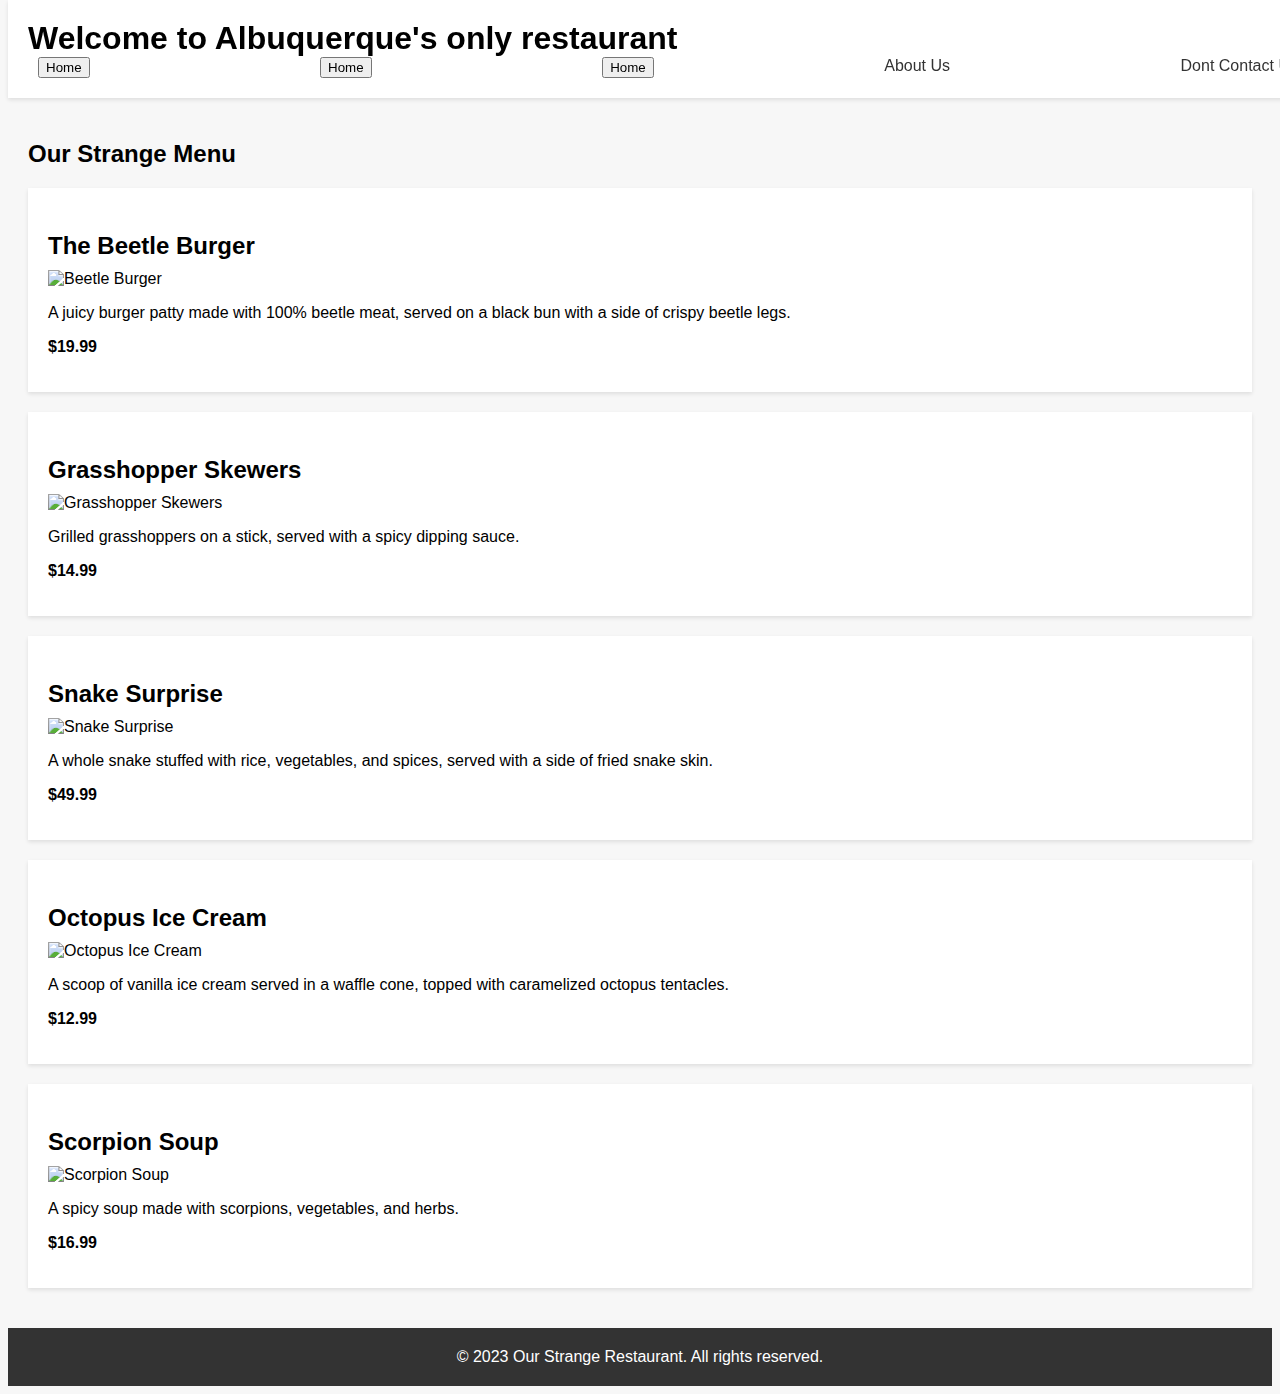
==== lospollos_menu.html @ ed472bbe "first commit" ====
<!DOCTYPE html>
<html>
  <head>
    <meta charset="UTF-8">
    <title>Strange Restaurant Menu</title>
    <link rel="stylesheet" href="menu_style.css">
    <script src="noticias.js"></script>
  </head>
  <body>
    <header>
      <h1>Welcome to Albuquerque's only restaurant</h1>
      <nav>
        <ul>
          <li><button onclick="cargarPagina('lospollos1.html')">Home</button></li>
          <li><button onclick="cargarPagina('lospollos1.html')">Home</button></li>
          <li><button onclick="cargarPagina('lospollos1.html')">Home</button></li>
          <li><a href="#">About Us</a></li>
          <li><a href="#">Dont Contact Us</a></li>
        </ul>
      </nav>
    </header>
    <main>
      <h2>Our Strange Menu</h2>
      <div class="menu-item">
        <h3>The Beetle Burger</h3>
        <img src="https://images.unsplash.com/photo-1574142298263-ccf01d6bda1d" alt="Beetle Burger">
        <p>A juicy burger patty made with 100% beetle meat, served on a black bun with a side of crispy beetle legs.</p>
        <p><strong>$19.99</strong></p>
      </div>
      <div class="menu-item">
        <h3>Grasshopper Skewers</h3>
        <img src="https://images.unsplash.com/photo-1612289385432-f12a6a40a1c4" alt="Grasshopper Skewers">
        <p>Grilled grasshoppers on a stick, served with a spicy dipping sauce.</p>
        <p><strong>$14.99</strong></p>
      </div>
      <div class="menu-item">
        <h3>Snake Surprise</h3>
        <img src="https://images.unsplash.com/photo-1518458028783-8fbcd101ebb7" alt="Snake Surprise">
        <p>A whole snake stuffed with rice, vegetables, and spices, served with a side of fried snake skin.</p>
        <p><strong>$49.99</strong></p>
      </div>
      <div class="menu-item">
        <h3>Octopus Ice Cream</h3>
        <img src="https://images.unsplash.com/photo-1558531092-54e256db5909" alt="Octopus Ice Cream">
        <p>A scoop of vanilla ice cream served in a waffle cone, topped with caramelized octopus tentacles.</p>
        <p><strong>$12.99</strong></p>
      </div>
      <div class="menu-item">
        <h3>Scorpion Soup</h3>
        <img src="https://images.unsplash.com/photo-1592325206652-317c1f8d4f6c" alt="Scorpion Soup">
        <p>A spicy soup made with scorpions, vegetables, and herbs.</p>
        <p><strong>$16.99</strong></p>
      </div>
    </main>
    <footer>
      <p>&copy; 2023 Our Strange Restaurant. All rights reserved.</p>
    </footer>
  </body>
</html>
---- menu_style.css ----
/* Estilos generales */

body {
    font-family: 'Open Sans', sans-serif;
    background-color: #f7f7f7;
  }
  
  h1, h2, h3, h4, h5, h6 {
    font-family: 'Montserrat', sans-serif;
  }
  
  a {
    color: #333;
    text-decoration: none;
  }
  
  ul {
    list-style: none;
    margin: 0;
    padding: 0;
  }
  
  /* Estilos del encabezado */
  
  header {
    background-color: #fff;
    box-shadow: 0 2px 4px rgba(0, 0, 0, 0.1);
    padding: 20px;
    position: fixed;
    top: 0;
    width: 100%;
    z-index: 9999;
  }
  
  header h1 {
    margin: 0;
  }
  
  nav ul {
    display: flex;
    justify-content: space-between;
  }
  
  nav li {
    margin: 0 10px;
  }
  
  nav a:hover {
    color: #f7941d;
  }
  
  /* Estilos de la sección principal */
  
  main {
    margin-top: 100px;
    padding: 20px;
  }
  
  .menu-item {
    background-color: #fff;
    box-shadow: 0 2px 4px rgba(0, 0, 0, 0.1);
    margin-bottom: 20px;
    padding: 20px;
  }
  
  .menu-item h3 {
    font-size: 24px;
    margin-bottom: 10px;
  }
  
  .menu-item img {
    display: block;
    margin-bottom: 10px;
    max-width: 100%;
  }
  
  .menu-item p:last-of-type {
    margin-top: 10px;
  }
  
  /* Estilos del pie de página */
  
  footer {
    background-color: #333;
    color: #fff;
    padding: 20px;
    text-align: center;
  }
  
  footer p {
    margin: 0;
  }
  
  /* Estilos para dispositivos móviles */
  
  @media (max-width: 768px) {
  
    header {
      padding: 10px;
    }
  
    nav ul {
      flex-direction: column;
    }
  
    nav li {
      margin: 10px 0;
    }
  
  }
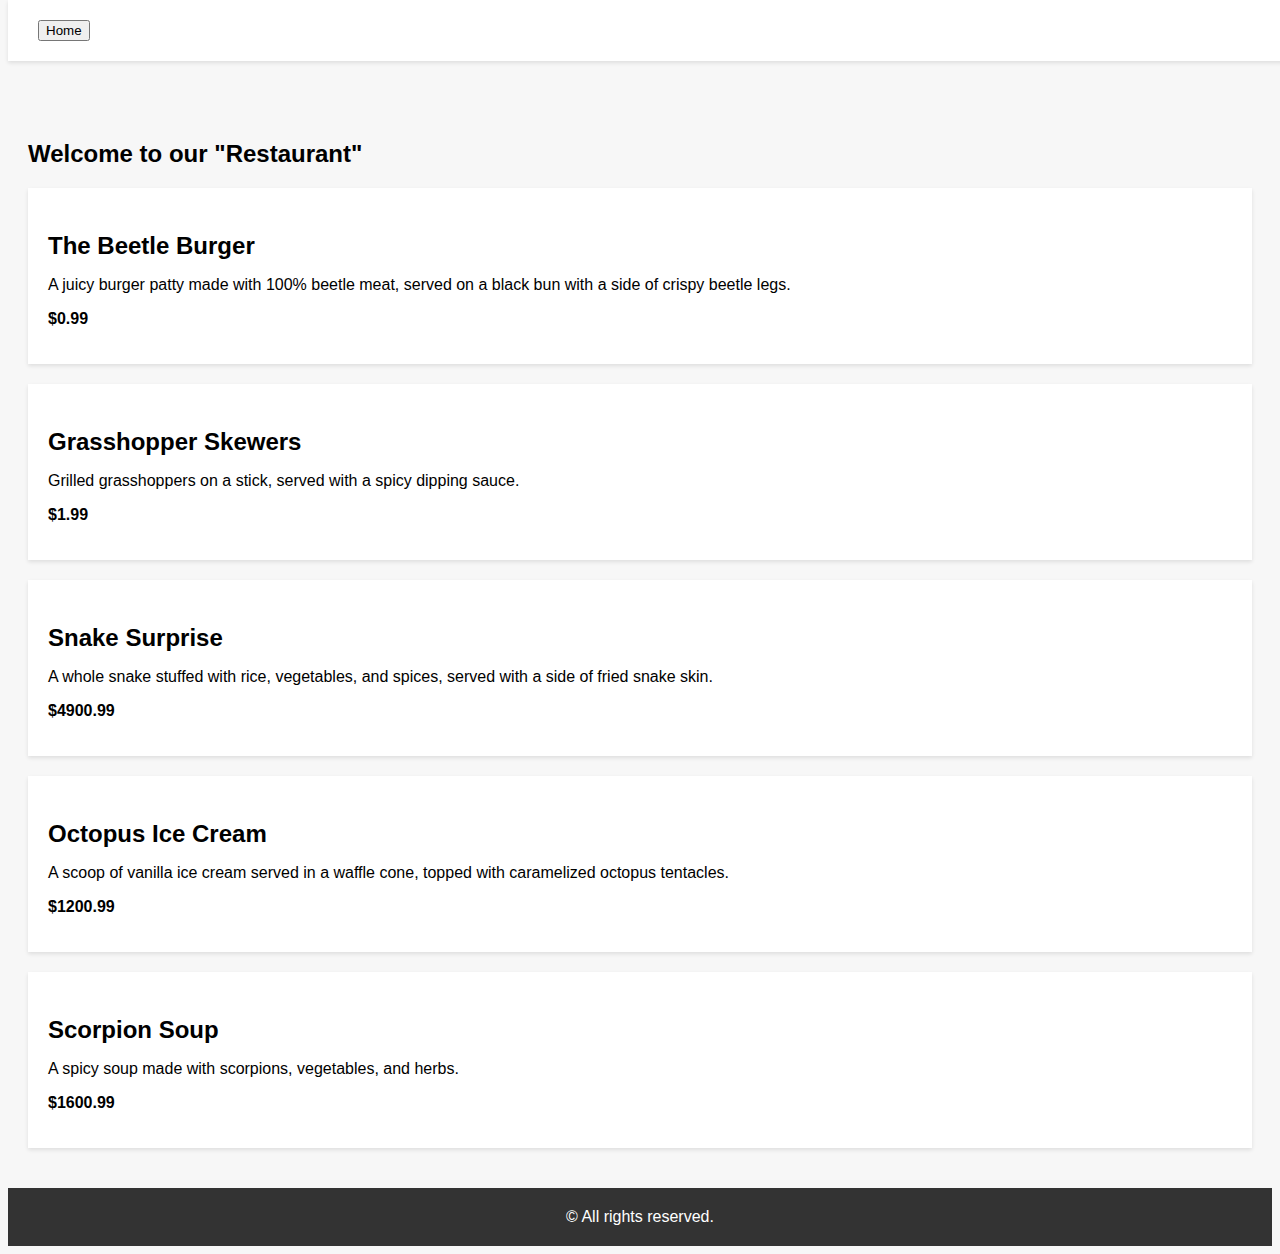
==== commit a2a3be8b: "test masnolehanavisado" ====
--- a/lospollos_menu.html
+++ b/lospollos_menu.html
@@ -1,4 +1,3 @@
-
 <!DOCTYPE html>
 <html>
   <head>
@@ -9,52 +8,42 @@
   </head>
   <body>
     <header>
-      <h1>Welcome to Albuquerque's only restaurant</h1>
       <nav>
         <ul>
-          <li><button onclick="cargarPagina('lospollos1.html')">Home</button></li>
-          <li><button onclick="cargarPagina('lospollos1.html')">Home</button></li>
-          <li><button onclick="cargarPagina('lospollos1.html')">Home</button></li>
-          <li><a href="#">About Us</a></li>
-          <li><a href="#">Dont Contact Us</a></li>
+          <li><button onclick="cargarPagina('index.html')">Home</button></li>
         </ul>
       </nav>
     </header>
     <main>
-      <h2>Our Strange Menu</h2>
+      <h2>Welcome to our "Restaurant"</h2>
       <div class="menu-item">
         <h3>The Beetle Burger</h3>
-        <img src="https://images.unsplash.com/photo-1574142298263-ccf01d6bda1d" alt="Beetle Burger">
         <p>A juicy burger patty made with 100% beetle meat, served on a black bun with a side of crispy beetle legs.</p>
-        <p><strong>$19.99</strong></p>
+        <p><strong>$0.99</strong></p>
       </div>
       <div class="menu-item">
         <h3>Grasshopper Skewers</h3>
-        <img src="https://images.unsplash.com/photo-1612289385432-f12a6a40a1c4" alt="Grasshopper Skewers">
         <p>Grilled grasshoppers on a stick, served with a spicy dipping sauce.</p>
-        <p><strong>$14.99</strong></p>
+        <p><strong>$1.99</strong></p>
       </div>
       <div class="menu-item">
         <h3>Snake Surprise</h3>
-        <img src="https://images.unsplash.com/photo-1518458028783-8fbcd101ebb7" alt="Snake Surprise">
         <p>A whole snake stuffed with rice, vegetables, and spices, served with a side of fried snake skin.</p>
-        <p><strong>$49.99</strong></p>
+        <p><strong>$4900.99</strong></p>
       </div>
       <div class="menu-item">
         <h3>Octopus Ice Cream</h3>
-        <img src="https://images.unsplash.com/photo-1558531092-54e256db5909" alt="Octopus Ice Cream">
         <p>A scoop of vanilla ice cream served in a waffle cone, topped with caramelized octopus tentacles.</p>
-        <p><strong>$12.99</strong></p>
+        <p><strong>$1200.99</strong></p>
       </div>
       <div class="menu-item">
         <h3>Scorpion Soup</h3>
-        <img src="https://images.unsplash.com/photo-1592325206652-317c1f8d4f6c" alt="Scorpion Soup">
         <p>A spicy soup made with scorpions, vegetables, and herbs.</p>
-        <p><strong>$16.99</strong></p>
+        <p><strong>$1600.99</strong></p>
       </div>
     </main>
     <footer>
-      <p>&copy; 2023 Our Strange Restaurant. All rights reserved.</p>
+      <p>&copy; All rights reserved.</p>
     </footer>
   </body>
 </html>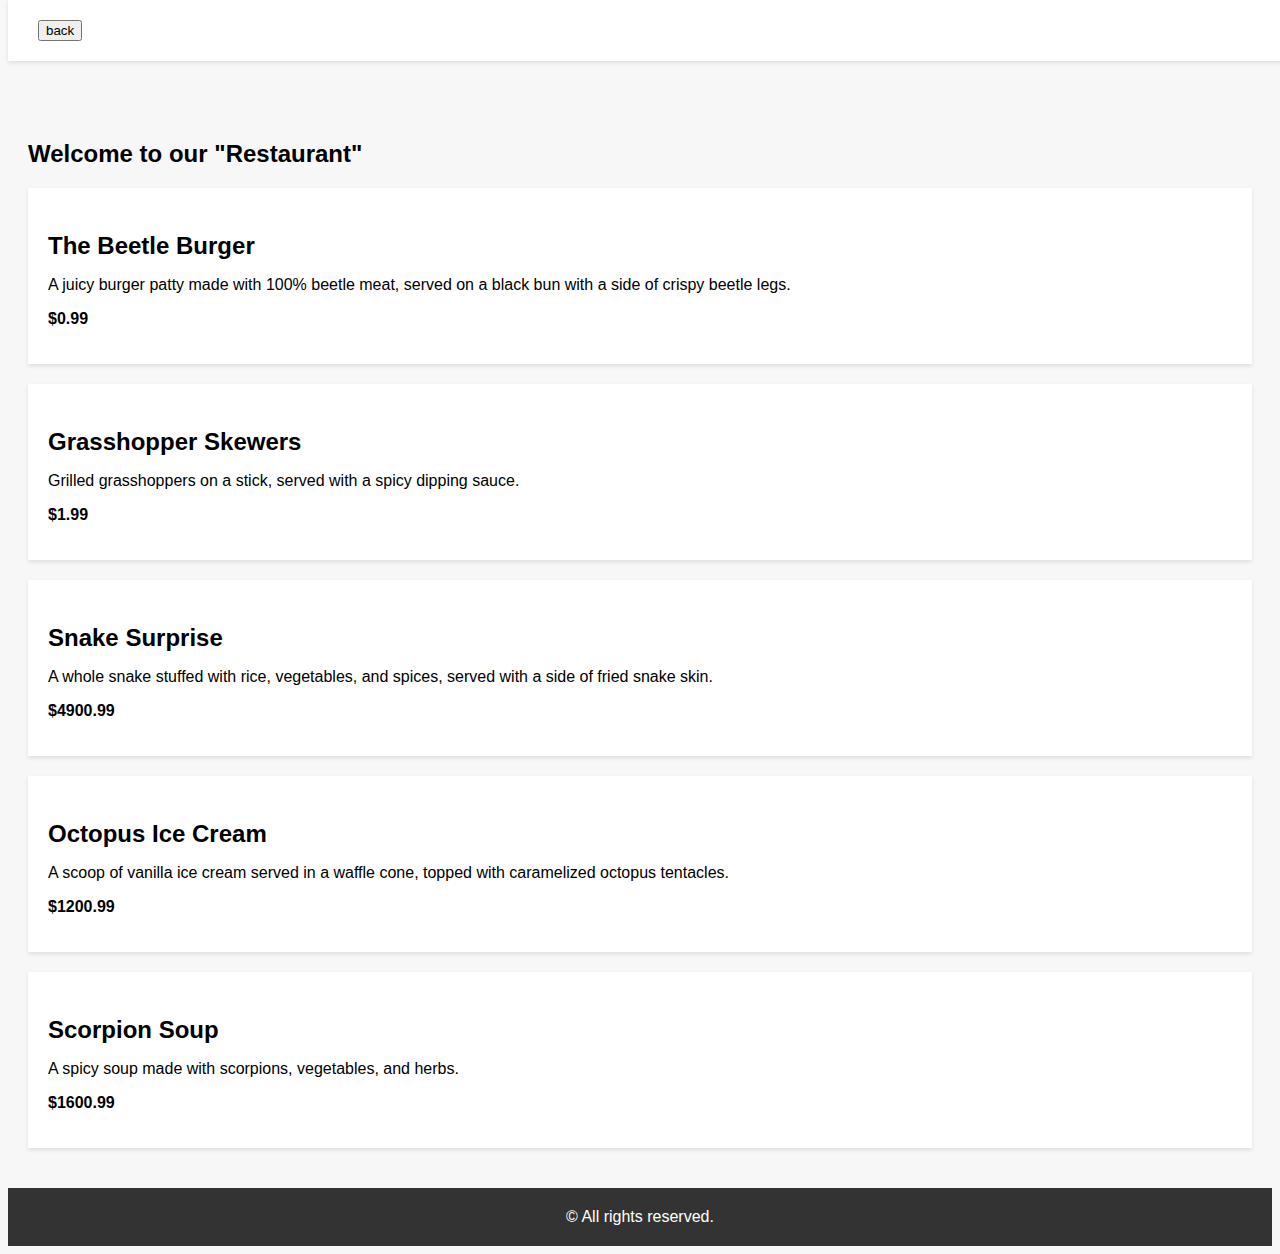
==== commit 5e7695db: "test masnolehanavisado_v2" ====
--- a/lospollos_menu.html
+++ b/lospollos_menu.html
@@ -10,7 +10,7 @@
     <header>
       <nav>
         <ul>
-          <li><button onclick="cargarPagina('index.html')">Home</button></li>
+          <li><button id="button" onclick="cargarPagina('index.html')">back</button></li>
         </ul>
       </nav>
     </header>
